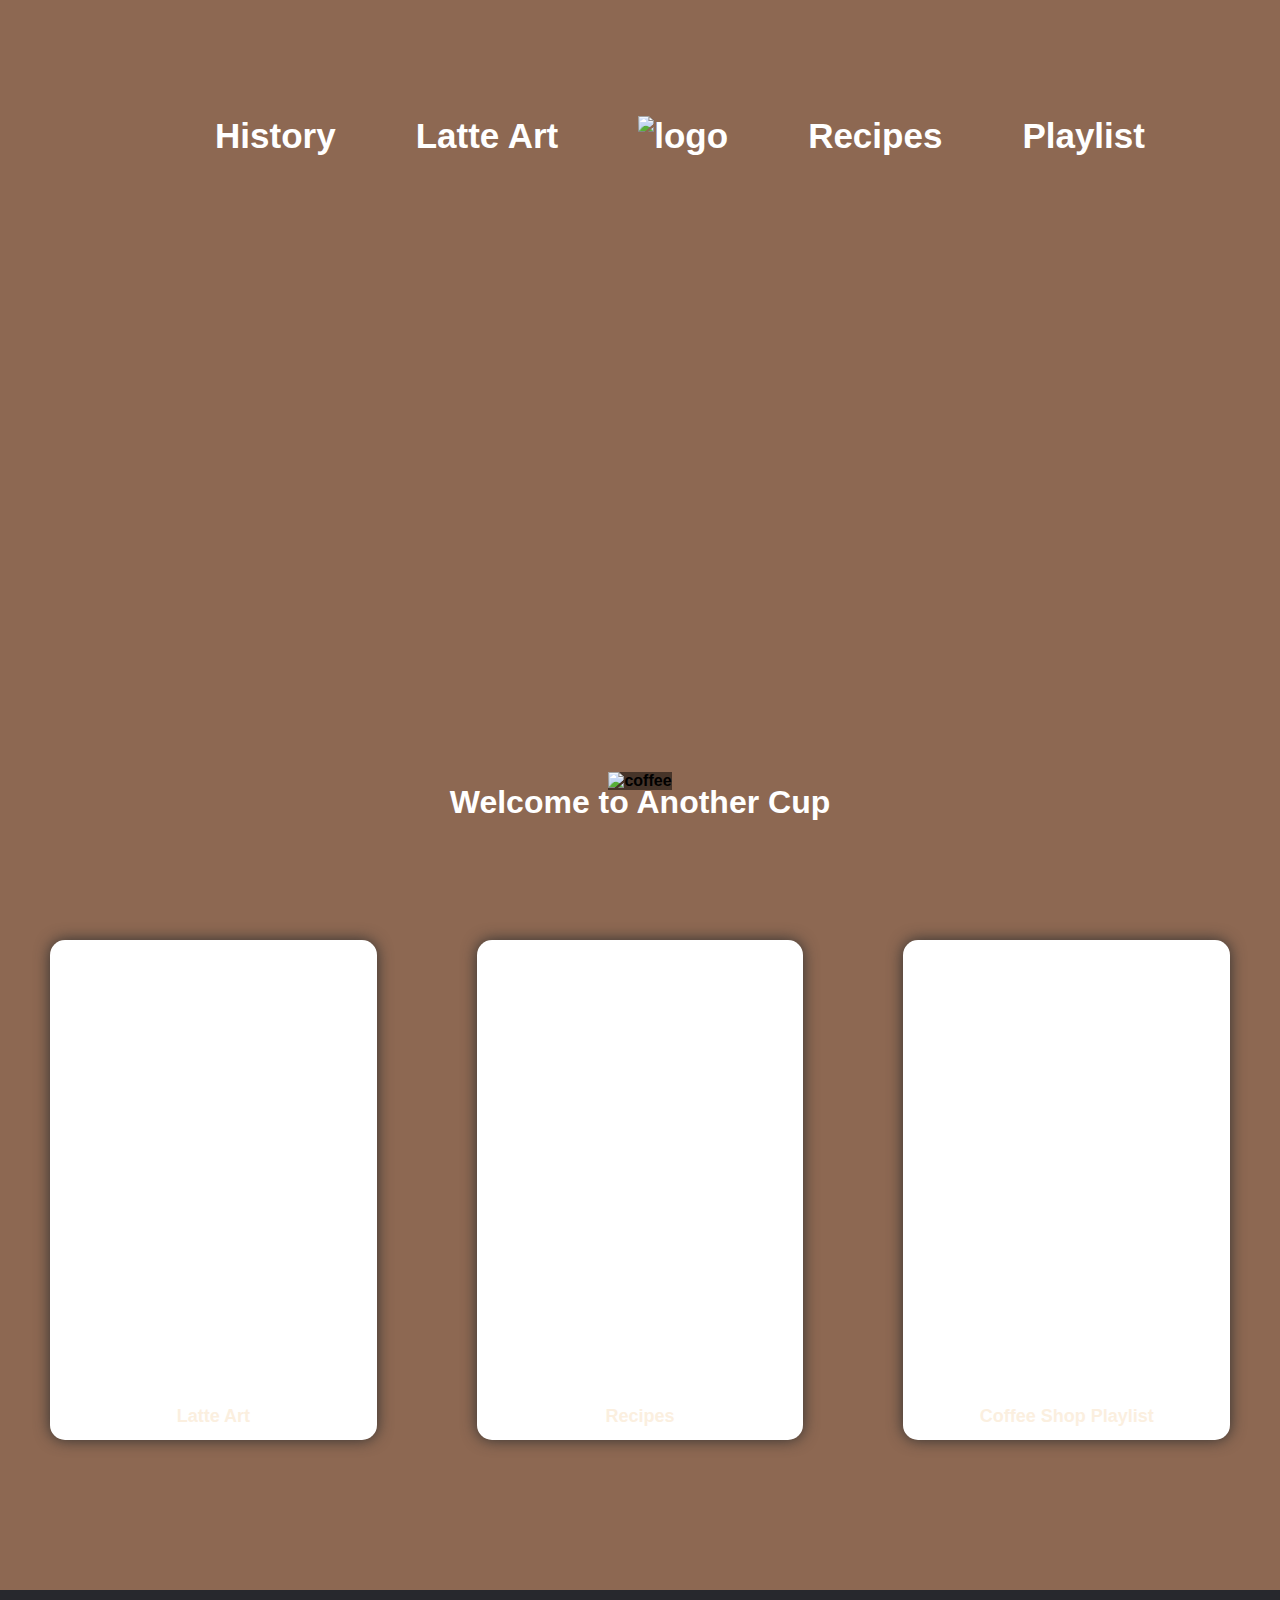
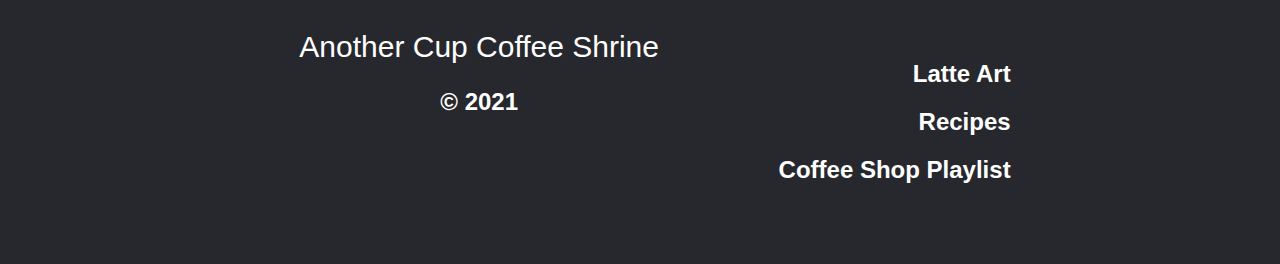
==== Homepage/index.html @ 2fb97bbb "Fetch_1" ====
<!DOCTYPE html>
<html lang="en">
  <title>Coffee</title>
    <meta name="viewport" content="width=device-width, initial-scale=1">
    <meta charset="UTF-8">
  <head>
      <link rel="stylesheet" href="style.css" type="text/css">
      <link rel="stylesheet" href="https://fonts.googleapis.com/cssfamily=Poppins">
      <link rel="stylesheet" href="https://use.typekit.net/rtx8nwv.css">
      <link rel="stylesheet" href="https://cdnjs.cloudflare.com/ajax/libs/font-awesome/4.7.0/css/font-awesome.min.css">
    </head>

    <body>
      <header>
        <div id="page-container">
          <div id="content-wrap">
            <div class="container">
              <nav>
                <ul>
                  <li><a href="#About">History</a></li>
                  <li><a href="#Portfolio">Latte Art</a></li>
                  <a href="./Homepage/index.html">
                    <img alt="logo" src="#"
                    width="150" height="70">
                  </a>
                  <li><a href="#Skills">Recipes</a></li>
                  <li><a href="#Contact">Playlist</a></li>
                </ul>
              </nav>
            </header>
                <section>
                    <div class="hero-coffee">
                      <h1>Welcome to Another Cup</h1>
                        <img src="https://images.pexels.com/photos/1695052/pexels-photo-1695052.jpeg?auto=compress&cs=tinysrgb&dpr=2&h=650&w=940" alt="coffee">
                    </div>
                    </div>
                    <div class="container">
                        <div class="cards card1">
                          <p>Latte Art</p>
                          <div class="bottom-bar"><a>Learn More</a></div>
                        </div>
                        <div class="cards card2">
                          <p>Recipes</p>
                          <div class="bottom-bar"><a>Learn More</a></div>
                        </div>
                        <div class="cards card3">
                          <p>Coffee Shop Playlist</p>
                          <div class="bottom-bar"><a>Learn More</a></div>
                        </div>
                    </div>
                    </section>
                  </div>
            </div>
          </div>
      
      <footer class="footer-distributed">
        <div class="footer-left">
          <h1 class="footer-company-name">Another Cup Coffee Shrine </h1>
          <p class="copyright">&copy; 2021</p>
        </div>
        <div class="footer-right">
            <p class="footer-links">
              <a href="#">Latte Art</a>
              <a href="#">Recipes</a>
              <a href="#">Coffee Shop Playlist</a>
            </p>
          </div> 
        </div> 
      </footer>
    </div>  
   </body>
---- Homepage/style.css ----
body {
      margin: 0;
      background: #8d6852;
      font-family: 'Span', sans-serif;
      font-weight: 800;
      text-align: center;
  
  }
  
  header {
    background: #8d6852;
  }
  
  header::after {
    content: '';
    display: table;
    clear: both;
  }
  
  .logo {
    width: 200px;
    height: 100%;
  }
  
  nav ul {
    display: flex;
    width: 100%;
    height: 20%;
    align-items: center;
    justify-content: center;
    list-style: none;
  }
  
  nav a {
    color: #FFFF;
    text-decoration: none;
    text-transform: none;
    font-size: 35px;
    margin: 0 40px;
  }
  
  nav a:hover {
    color: #707070;
  }
  
  nav a::before {
    content: '';
    display: block;
    height: 0;
    background-color: #FFFF;
  
    position: absolute;
    top: 0;
    width: 0%;
  
    transition: all ease-in-out 250ms;
  }
  
  nav a:hover::before {
    width: 100%;
  }
  .section{
    width: 100%;
    min-height: 350px;
    background-color: #ffff;
  }
  section {
    z-index: 1000;
    width: 100%;
    justify-content: center;
    flex-wrap: wrap;
    position: relative;
    margin-top: 500px;
  }
  .hero-coffee h1 {
    text-align: center;
    position: absolute;
    top: 50%;
    left: 50%;
    transform: translate(-50%, -50%);
    color: white;
  }
  .hero-coffee {
    margin-top: 200px;
    height: 50%;
    background-position: center;
    background-repeat: no-repeat;
    background-size: cover;
    position: relative;
 }
 .hero-coffee img{
  background-image: linear-gradient(rgba(0, 0, 0, 0.5), rgba(0, 0, 0, 0.5));
 }
 .container{
    display:flex;
    justify-content:space-evenly;
    align-items:center;
    margin:100px 0px;
    max-width:100%;
  }
  .cards{
    width:550px;
    height:500px;
    background:#fff;
    margin:50px;
    border-radius:15px;
    box-shadow:0px 0px 15px 0px #313131;
    background-size:102%;
    background-repeat:no-repeat;
    background-position:top center;
    position:relative;
    overflow:hidden;
  }
  .card1{
    background-image:url("https://images.pexels.com/photos/1170659/pexels-photo-1170659.jpeg?auto=compress&cs=tinysrgb&dpr=1&w=500");
  }
  .card2{
    background-image:url("https://images.pexels.com/photos/3734025/pexels-photo-3734025.jpeg?auto=compress&cs=tinysrgb&dpr=1&w=500");
  }
  .card3{
    background-image:url("https://images.pexels.com/photos/3591211/pexels-photo-3591211.jpeg?auto=compress&cs=tinysrgb&dpr=1&w=500");
  }
  
  .bottom-bar{
    width:100%;
    height:45px;
    position:absolute;
    bottom:-100%;
    background:#fdefdf;
    transition:all 0.3s;
    text-align:center;
    display:flex;
    justify-content:center;
    align-items:center;
    z-index:100;
  }
  
  .cards:hover .bottom-bar{
    bottom:0px;
  }
  .cards a{
    cursor:pointer;
    padding:5px 10px;
    border-radius:4px;
    color:#ffffff;
  }
  .cards a:hover{
    background:#3333;
    color:#ffffff;
  }
  .cards p{
    text-align:center;
    position:absolute;
    width:100%;
    bottom:-5px;
    font-size:18px;
    color:#fbefdf;
  }
  
  .footer-distributed {
    background-color: #27282D;
    box-sizing: border-box;
    width: 100%;
    text-align: center;
      font-family: 'Span', sans-serif;
    padding: 10px 10px;
    margin-top: 100px;
    font-size: 24px;
  }
  .footer-distributed .footer-left,
  .footer-distributed .footer-right {
    display: inline-block;
    vertical-align: top;
    margin-top: 30px;
  }
  .footer-distributed .footer-left {
    width: 33.3%;
    color: #ffffff;
  }
  .footer-distributed .footer-links {
    color: #ffffff;
    margin: 20px 0 60px;
    padding: 0;
  }
  
  .footer-distributed .footer-links a {
    display: block;
    line-height: 2;
    text-decoration: none;
    color: inherit;
    font-size: 24px;
  }
  
  .footer-distributed .footer-company-name {
    color: #ffffff;
    font-size: 30px;
    font-weight: normal;
    margin: 0;
  }

  .footer-distributed .footer-right {
    width: 25%;
    text-align: right;
  }
  .footer-distributed .footer-icons a {
    display: inline-block;
    width: 50px;
    height: 50px;
    background-color: #27282D;
    color: #ffffff;
    text-align: center;
    line-height: 35px;
    margin-bottom: 5px;
  }
  .footer-distributed .footer-links a:hover {
    color: #fbefdf;
  }
  
  .footer-distributed .footer-links a::before {
    content: '';
    display: block;
    height: 0;
    background-color: #FFFF;
  
    position: absolute;
    top: 0;
    width: 0%;
  
    transition: all ease-in-out 250ms;
  }
  
  .footer-distributed .footer-links a:hover::before {
    width: 100%;
  }
  
  @media screen and (max-width:50px){
    .cards{
      margin:15px 5px;
      width:245px;
      height:295px;
    }
    .bottom-bar{
      height:46px;
    }
  }
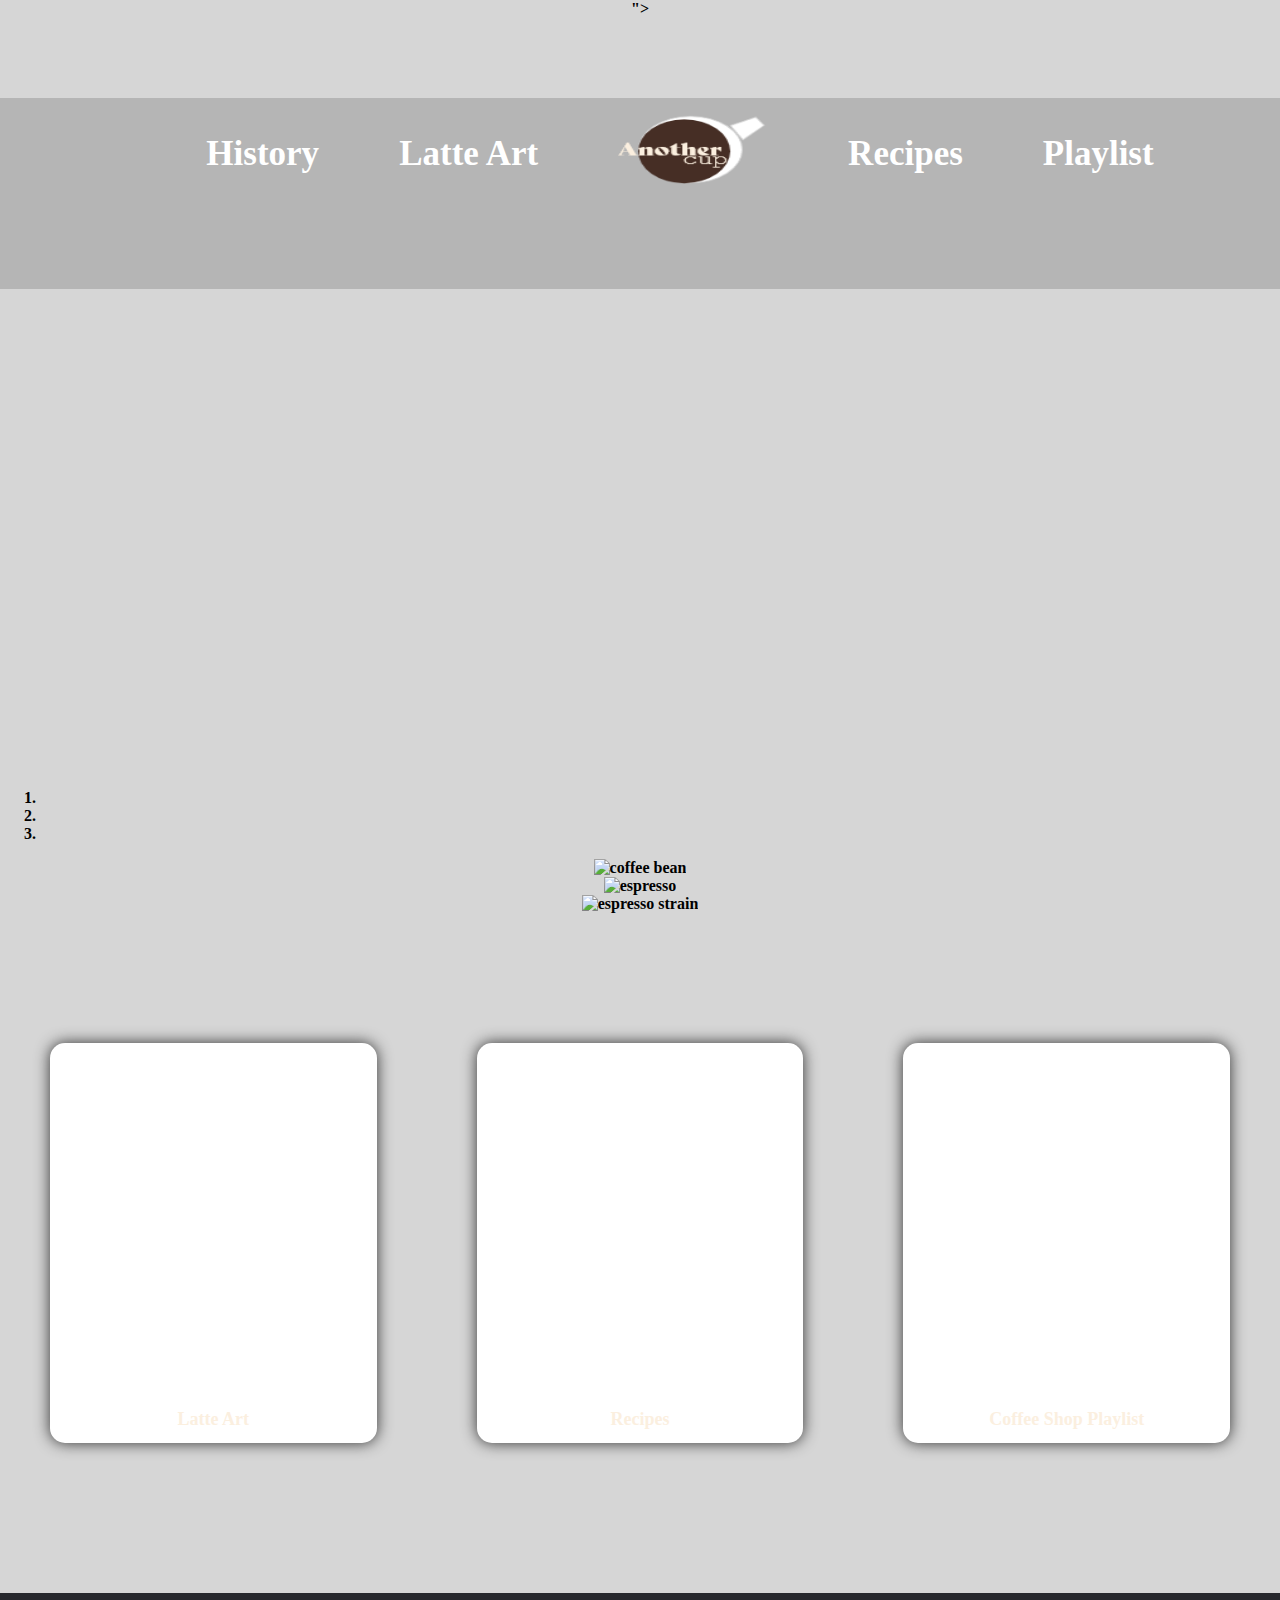
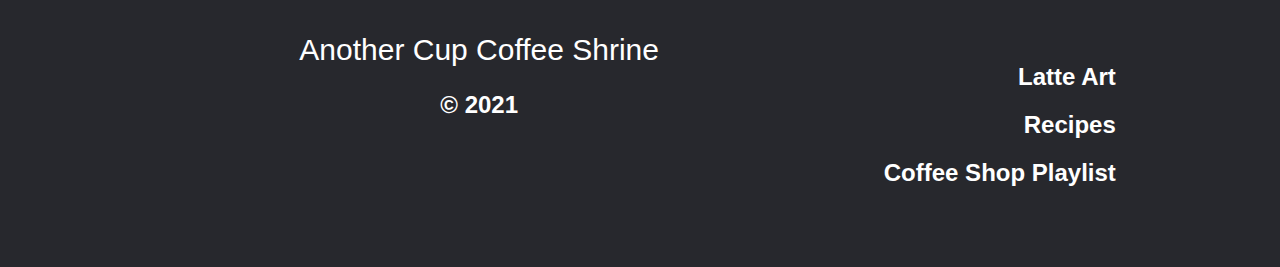
==== commit 4816c730: "Updated" ====
--- a/Homepage/index.html
+++ b/Homepage/index.html
@@ -4,34 +4,70 @@
     <meta name="viewport" content="width=device-width, initial-scale=1">
     <meta charset="UTF-8">
   <head>
-      <link rel="stylesheet" href="style.css" type="text/css">
-      <link rel="stylesheet" href="https://fonts.googleapis.com/cssfamily=Poppins">
-      <link rel="stylesheet" href="https://use.typekit.net/rtx8nwv.css">
-      <link rel="stylesheet" href="https://cdnjs.cloudflare.com/ajax/libs/font-awesome/4.7.0/css/font-awesome.min.css">
-    </head>
+    <link rel="stylesheet" href="style.css" type="text/css">
+    <link rel="stylesheet" href="https://use.typekit.net/cdo5fzy.css">">
+    <link rel="stylesheet" href="https://use.typekit.net/rtx8nwv.css">
+    <link rel="stylesheet" href="https://cdnjs.cloudflare.com/ajax/libs/font-awesome/4.7.0/css/font-awesome.min.css">
+    <link rel="stylesheet" href="https://cdn.jsdelivr.net/npm/bootstrap@4.6.0/dist/css/bootstrap.min.css" integrity="sha384-B0vP5xmATw1+K9KRQjQERJvTumQW0nPEzvF6L/Z6nronJ3oUOFUFpCjEUQouq2+l" crossorigin="anonymous"><!-- Hotjar Tracking Code for https://cassmopo5.github.io/UX_UI_HW_18/ -->
+    <script>
+        (function(h,o,t,j,a,r){
+            h.hj=h.hj||function(){(h.hj.q=h.hj.q||[]).push(arguments)};
+            h._hjSettings={hjid:2514479,hjsv:6};
+            a=o.getElementsByTagName('head')[0];
+            r=o.createElement('script');r.async=1;
+            r.src=t+h._hjSettings.hjid+j+h._hjSettings.hjsv;
+            a.appendChild(r);
+        })(window,document,'https://static.hotjar.com/c/hotjar-','.js?sv=');
+    </script>
+    
+  </head>
 
-    <body>
-      <header>
-        <div id="page-container">
-          <div id="content-wrap">
-            <div class="container">
-              <nav>
-                <ul>
-                  <li><a href="#About">History</a></li>
-                  <li><a href="#Portfolio">Latte Art</a></li>
-                  <a href="./Homepage/index.html">
-                    <img alt="logo" src="#"
-                    width="150" height="70">
-                  </a>
-                  <li><a href="#Skills">Recipes</a></li>
-                  <li><a href="#Contact">Playlist</a></li>
-                </ul>
-              </nav>
-            </header>
+  <body>
+    <header>
+      <div id="page-container">
+        <div id="content-wrap">
+          <div class="container">
+            <nav>
+              <ul>
+                <li><a href="#History">History</a></li>
+                <li><a href="/Latte Art/index.html">Latte Art</a></li>
+                <a href="/Homepage/index.html">
+                  <img alt="logo" src="/images/Group 2.png"
+                  width="150" height="70">
+                </a>
+                <li><a href="/index.html">Recipes</a></li>
+                <li><a href="#Playlist">Playlist</a></li>
+              </ul>
+            </nav>
+          </header>
                 <section>
                     <div class="hero-coffee">
-                      <h1>Welcome to Another Cup</h1>
-                        <img src="https://images.pexels.com/photos/1695052/pexels-photo-1695052.jpeg?auto=compress&cs=tinysrgb&dpr=2&h=650&w=940" alt="coffee">
+                      <div id="carouselExampleIndicators" class="carousel slide" data-ride="carousel">
+                        <ol class="carousel-indicators">
+                          <li data-target="#carouselExampleIndicators" data-slide-to="0" class="active"></li>
+                          <li data-target="#carouselExampleIndicators" data-slide-to="1"></li>
+                          <li data-target="#carouselExampleIndicators" data-slide-to="2"></li>
+                        </ol>
+                        <div class="carousel-inner">
+                          <div class="carousel-item active">
+                            <img src="https://images.pexels.com/photos/34073/pexels-photo.jpg?auto=compress&cs=tinysrgb&dpr=2&h=650&w=940" class="d-block w-100" alt="coffee bean">
+                          </div>
+                          <div class="carousel-item">
+                            <img src="https://images.pexels.com/photos/1627933/pexels-photo-1627933.jpeg?auto=compress&cs=tinysrgb&dpr=2&h=650&w=940" class="d-block w-100" alt="espresso">
+                          </div>
+                          <div class="carousel-item">
+                            <img src="https://images.pexels.com/photos/302894/pexels-photo-302894.jpeg?auto=compress&cs=tinysrgb&dpr=2&h=650&w=940" class="d-block w-100" alt="espresso strain">
+                          </div>
+                        </div>
+                        <a class="carousel-control-prev" href="#carouselExampleIndicators" role="button" data-slide="prev">
+                          <span class="carousel-control-prev-icon" aria-hidden="true"></span>
+                          <span class="sr-only">Previous</span>
+                        </a>
+                        <a class="carousel-control-next" href="#carouselExampleIndicators" role="button" data-slide="next">
+                          <span class="carousel-control-next-icon" aria-hidden="true"></span>
+                          <span class="sr-only">Next</span>
+                        </a>
+                      </div>
                     </div>
                     </div>
                     <div class="container">
--- a/Homepage/style.css
+++ b/Homepage/style.css
@@ -1,15 +1,18 @@
 
   body {
-      margin: 0;
-      background: #8d6852;
-      font-family: 'Span', sans-serif;
-      font-weight: 800;
-      text-align: center;
+    margin: 0;
+    background: #3333;
+    font-family: "din-2014";
+    font-weight: 800;
+    text-align: center;
+    top:0;
   
   }
   
   header {
-    background: #8d6852;
+    background: #3333;
+    position: relative;
+    width: 100%;
   }
   
   header::after {
@@ -41,19 +44,16 @@
   }
   
   nav a:hover {
-    color: #707070;
+    color: #fdefdf;
   }
   
   nav a::before {
     content: '';
     display: block;
     height: 0;
-    background-color: #FFFF;
-  
     position: absolute;
     top: 0;
     width: 0%;
-  
     transition: all ease-in-out 250ms;
   }
   
@@ -61,9 +61,7 @@
     width: 100%;
   }
   .section{
-    width: 100%;
-    min-height: 350px;
-    background-color: #ffff;
+    min-height: 250px;
   }
   section {
     z-index: 1000;
@@ -73,40 +71,21 @@
     position: relative;
     margin-top: 500px;
   }
-  .hero-coffee h1 {
-    text-align: center;
-    position: absolute;
-    top: 50%;
-    left: 50%;
-    transform: translate(-50%, -50%);
-    color: white;
-  }
-  .hero-coffee {
-    margin-top: 200px;
-    height: 50%;
-    background-position: center;
-    background-repeat: no-repeat;
-    background-size: cover;
-    position: relative;
- }
- .hero-coffee img{
-  background-image: linear-gradient(rgba(0, 0, 0, 0.5), rgba(0, 0, 0, 0.5));
- }
  .container{
     display:flex;
     justify-content:space-evenly;
     align-items:center;
-    margin:100px 0px;
+    margin:80px 0px;
     max-width:100%;
   }
   .cards{
     width:550px;
-    height:500px;
+    height:400px;
     background:#fff;
     margin:50px;
     border-radius:15px;
     box-shadow:0px 0px 15px 0px #313131;
-    background-size:102%;
+    background-size:130%;
     background-repeat:no-repeat;
     background-position:top center;
     position:relative;
@@ -175,7 +154,7 @@
     margin-top: 30px;
   }
   .footer-distributed .footer-left {
-    width: 33.3%;
+    width: 50%;
     color: #ffffff;
   }
   .footer-distributed .footer-links {
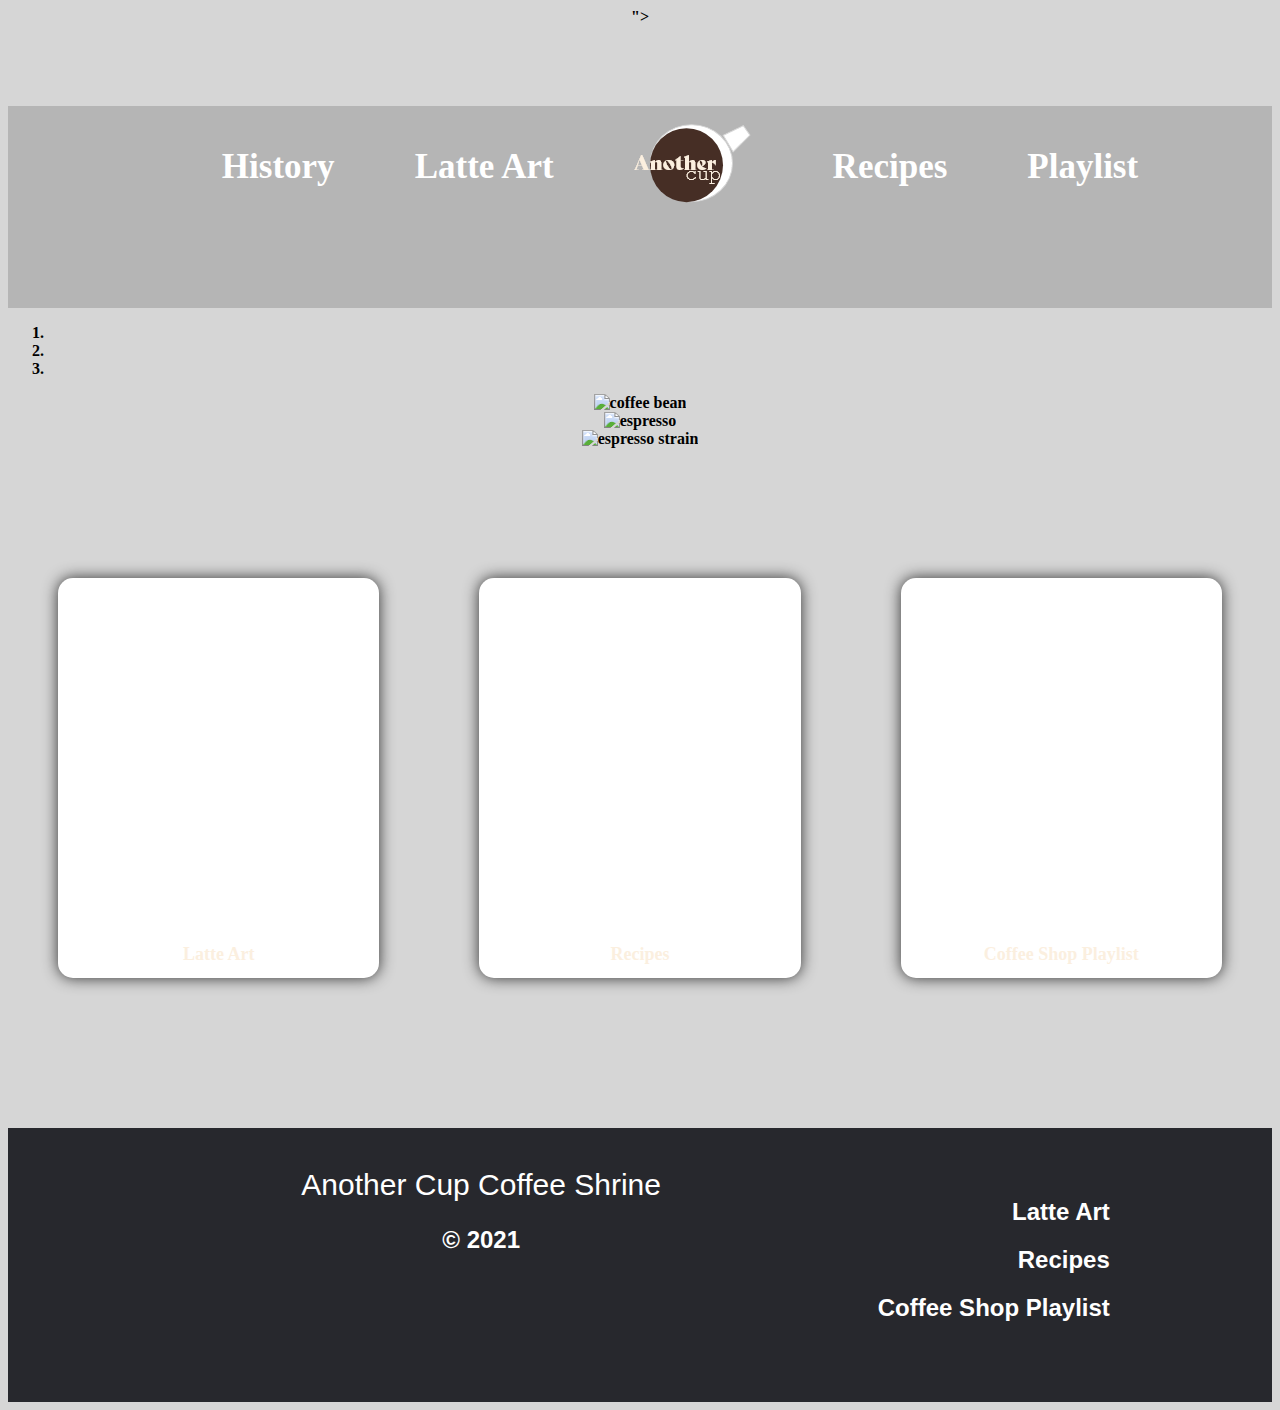
==== commit 8c9726e6: "Updates" ====
--- a/Homepage/index.html
+++ b/Homepage/index.html
@@ -32,8 +32,7 @@
                 <li><a href="#History">History</a></li>
                 <li><a href="/Latte Art/index.html">Latte Art</a></li>
                 <a href="/Homepage/index.html">
-                  <img alt="logo" src="/images/Group 2.png"
-                  width="150" height="70">
+                  <img alt="logo" src="/images/logo.png">
                 </a>
                 <li><a href="/index.html">Recipes</a></li>
                 <li><a href="#Playlist">Playlist</a></li>
--- a/Homepage/style.css
+++ b/Homepage/style.css
@@ -1,12 +1,9 @@
 
   body {
-    margin: 0;
     background: #3333;
     font-family: "din-2014";
     font-weight: 800;
     text-align: center;
-    top:0;
-  
   }
   
   header {
@@ -22,7 +19,7 @@
   }
   
   .logo {
-    width: 200px;
+    width: 100%;
     height: 100%;
   }
   
@@ -69,7 +66,6 @@
     justify-content: center;
     flex-wrap: wrap;
     position: relative;
-    margin-top: 500px;
   }
  .container{
     display:flex;
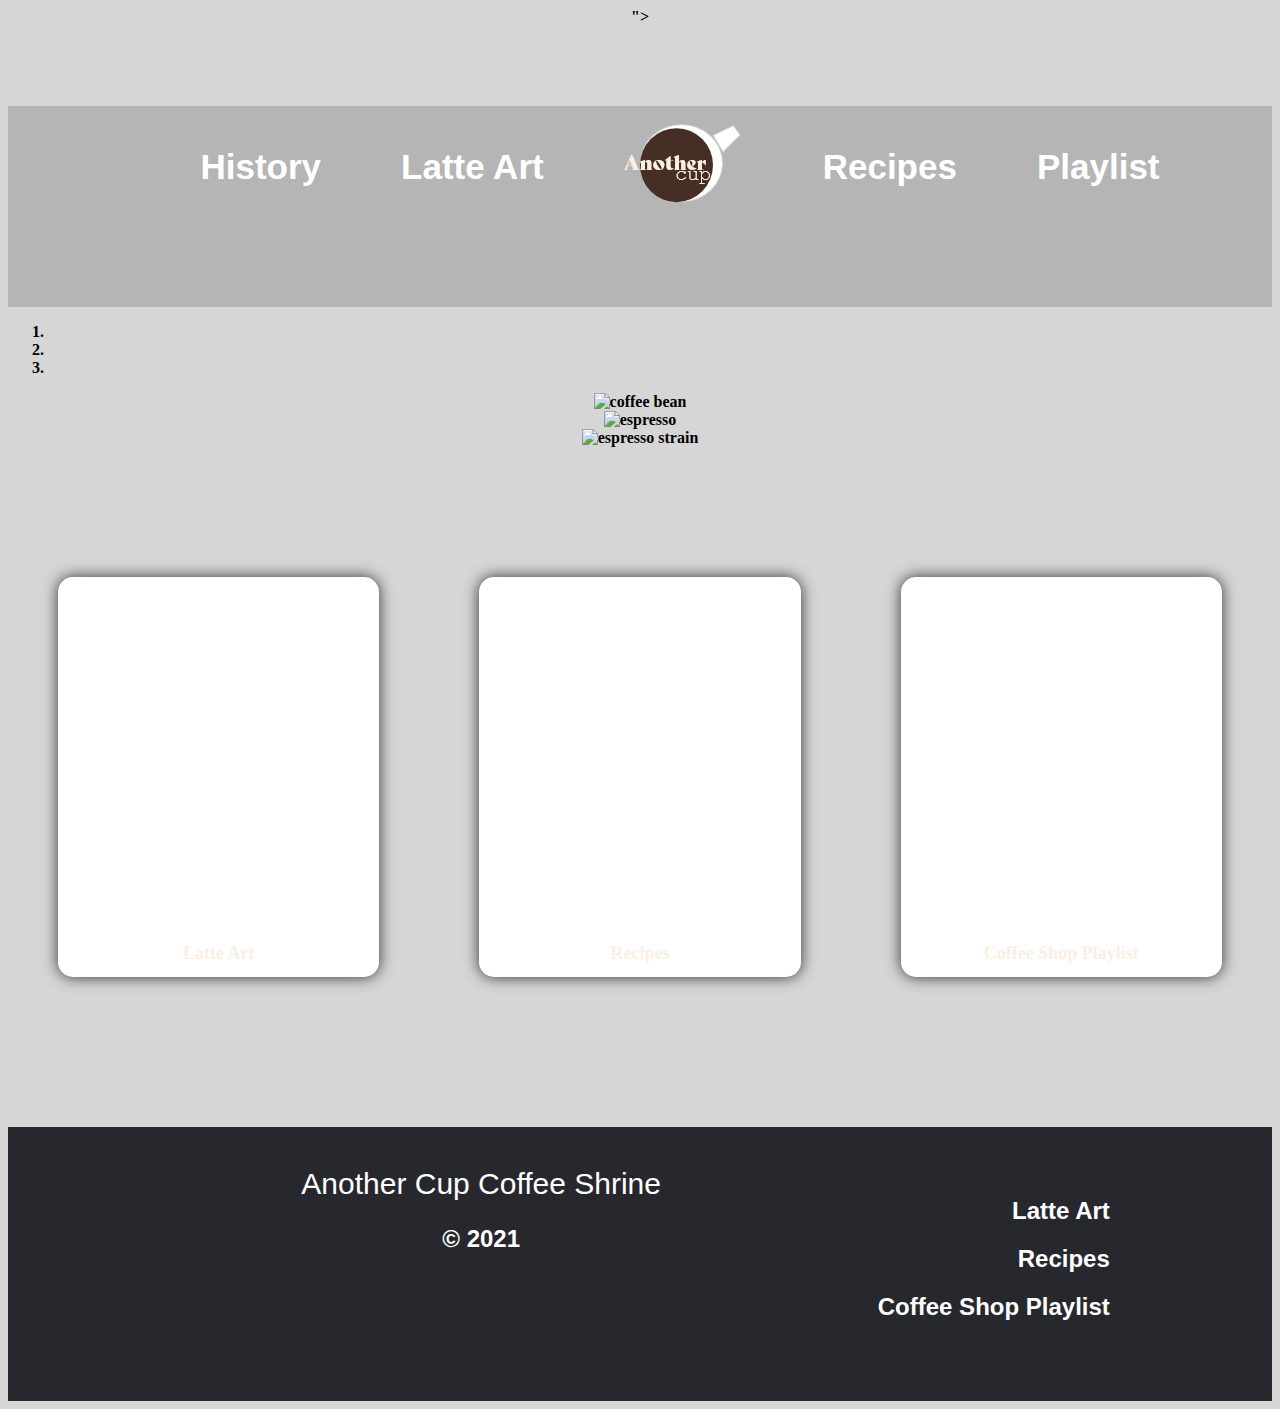
==== commit 56599d64: "Design Update" ====
--- a/Homepage/index.html
+++ b/Homepage/index.html
@@ -19,7 +19,6 @@
             a.appendChild(r);
         })(window,document,'https://static.hotjar.com/c/hotjar-','.js?sv=');
     </script>
-    
   </head>
 
   <body>
@@ -30,9 +29,9 @@
             <nav>
               <ul>
                 <li><a href="#History">History</a></li>
-                <li><a href="/Latte Art/index.html">Latte Art</a></li>
-                <a href="/Homepage/index.html">
-                  <img alt="logo" src="/images/logo.png">
+                <li><a href="/Homepage/Latte Art/index.html">Latte Art</a></li>
+                <a class="navbar-brand" href="/Homepage/index.html">
+                  <img src="/images/logo.png" alt="logo">
                 </a>
                 <li><a href="/index.html">Recipes</a></li>
                 <li><a href="#Playlist">Playlist</a></li>
@@ -95,8 +94,8 @@
         </div>
         <div class="footer-right">
             <p class="footer-links">
-              <a href="#">Latte Art</a>
-              <a href="#">Recipes</a>
+              <a href="/Homepage/Latte Art/index.html">Latte Art</a>
+              <a href="/index.html">Recipes</a>
               <a href="#">Coffee Shop Playlist</a>
             </p>
           </div> 
--- a/Homepage/style.css
+++ b/Homepage/style.css
@@ -26,10 +26,11 @@
   nav ul {
     display: flex;
     width: 100%;
-    height: 20%;
+    height: 100%;
     align-items: center;
     justify-content: center;
     list-style: none;
+   font-family: 'Span', sans-serif;
   }
   
   nav a {
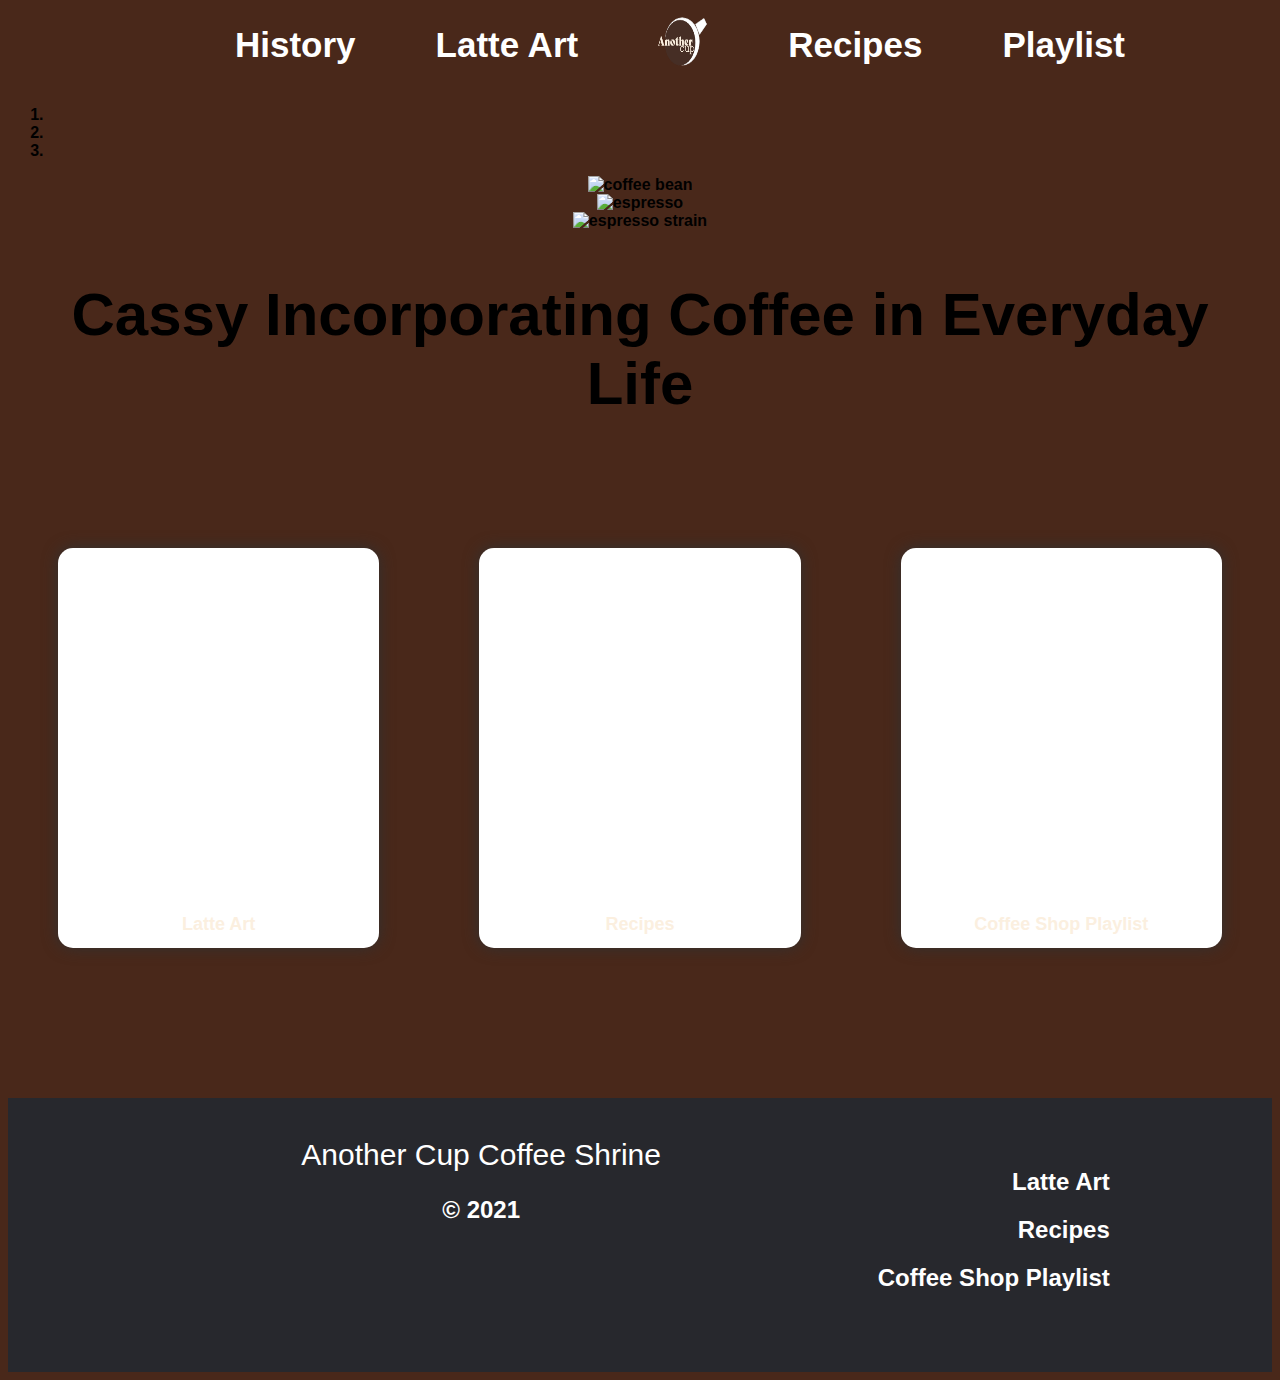
==== commit 175a118a: "I'm actually regularly commiting, Woohoo" ====
--- a/Homepage/index.html
+++ b/Homepage/index.html
@@ -5,10 +5,10 @@
     <meta charset="UTF-8">
   <head>
     <link rel="stylesheet" href="style.css" type="text/css">
-    <link rel="stylesheet" href="https://use.typekit.net/cdo5fzy.css">">
+    <link rel="stylesheet" href="https://use.typekit.net/cdo5fzy.css">
     <link rel="stylesheet" href="https://use.typekit.net/rtx8nwv.css">
     <link rel="stylesheet" href="https://cdnjs.cloudflare.com/ajax/libs/font-awesome/4.7.0/css/font-awesome.min.css">
-    <link rel="stylesheet" href="https://cdn.jsdelivr.net/npm/bootstrap@4.6.0/dist/css/bootstrap.min.css" integrity="sha384-B0vP5xmATw1+K9KRQjQERJvTumQW0nPEzvF6L/Z6nronJ3oUOFUFpCjEUQouq2+l" crossorigin="anonymous"><!-- Hotjar Tracking Code for https://cassmopo5.github.io/UX_UI_HW_18/ -->
+    <link rel="stylesheet" href="https://cdn.jsdelivr.net/npm/bootstrap@4.6.0/dist/css/bootstrap.min.css" integrity="sha384-B0vP5xmATw1+K9KRQjQERJvTumQW0nPEzvF6L/Z6nronJ3oUOFUFpCjEUQouq2+l" crossorigin="anonymous">
     <script>
         (function(h,o,t,j,a,r){
             h.hj=h.hj||function(){(h.hj.q=h.hj.q||[]).push(arguments)};
@@ -31,44 +31,46 @@
                 <li><a href="#History">History</a></li>
                 <li><a href="/Homepage/Latte Art/index.html">Latte Art</a></li>
                 <a class="navbar-brand" href="/Homepage/index.html">
-                  <img src="/images/logo.png" alt="logo">
+                  <img src="/images/logo.png" width="50" height="50" alt="logo">
                 </a>
                 <li><a href="/index.html">Recipes</a></li>
                 <li><a href="#Playlist">Playlist</a></li>
               </ul>
             </nav>
           </header>
-                <section>
-                    <div class="hero-coffee">
-                      <div id="carouselExampleIndicators" class="carousel slide" data-ride="carousel">
-                        <ol class="carousel-indicators">
-                          <li data-target="#carouselExampleIndicators" data-slide-to="0" class="active"></li>
-                          <li data-target="#carouselExampleIndicators" data-slide-to="1"></li>
-                          <li data-target="#carouselExampleIndicators" data-slide-to="2"></li>
-                        </ol>
-                        <div class="carousel-inner">
-                          <div class="carousel-item active">
-                            <img src="https://images.pexels.com/photos/34073/pexels-photo.jpg?auto=compress&cs=tinysrgb&dpr=2&h=650&w=940" class="d-block w-100" alt="coffee bean">
-                          </div>
-                          <div class="carousel-item">
-                            <img src="https://images.pexels.com/photos/1627933/pexels-photo-1627933.jpeg?auto=compress&cs=tinysrgb&dpr=2&h=650&w=940" class="d-block w-100" alt="espresso">
-                          </div>
-                          <div class="carousel-item">
-                            <img src="https://images.pexels.com/photos/302894/pexels-photo-302894.jpeg?auto=compress&cs=tinysrgb&dpr=2&h=650&w=940" class="d-block w-100" alt="espresso strain">
-                          </div>
-                        </div>
-                        <a class="carousel-control-prev" href="#carouselExampleIndicators" role="button" data-slide="prev">
-                          <span class="carousel-control-prev-icon" aria-hidden="true"></span>
-                          <span class="sr-only">Previous</span>
-                        </a>
-                        <a class="carousel-control-next" href="#carouselExampleIndicators" role="button" data-slide="next">
-                          <span class="carousel-control-next-icon" aria-hidden="true"></span>
-                          <span class="sr-only">Next</span>
-                        </a>
-                      </div>
+            <div class="hero-coffee">
+              <div id="carouselExampleIndicators" class="carousel slide" data-ride="carousel">
+                <ol class="carousel-indicators">
+                  <li data-target="#carouselExampleIndicators" data-slide-to="0" class="active"></li>
+                  <li data-target="#carouselExampleIndicators" data-slide-to="1"></li>
+                   <li data-target="#carouselExampleIndicators" data-slide-to="2"></li>
+                </ol>
+              <div class="carousel-inner">
+                <div class="carousel-item active">
+                  <img src="https://images.pexels.com/photos/34073/pexels-photo.jpg?auto=compress&cs=tinysrgb&dpr=2&h=650&w=940" class="d-block w-100" alt="coffee bean">
+                </div>
+                  <div class="carousel-item">
+                    <img src="https://images.pexels.com/photos/1627933/pexels-photo-1627933.jpeg?auto=compress&cs=tinysrgb&dpr=2&h=650&w=940" class="d-block w-100" alt="espresso">
+                  </div>
+                <div class="carousel-item">
+                  <img src="https://images.pexels.com/photos/302894/pexels-photo-302894.jpeg?auto=compress&cs=tinysrgb&dpr=2&h=650&w=940" class="d-block w-100" alt="espresso strain">
+                </div>
+                  </div>
+                  <a class="carousel-control-prev" href="#carouselExampleIndicators" role="button" data-slide="prev">
+                    <span class="carousel-control-prev-icon" aria-hidden="true"></span>
+                    <span class="sr-only">Previous</span>
+                  </a>
+                  <a class="carousel-control-next" href="#carouselExampleIndicators" role="button" data-slide="next">
+                    <span class="carousel-control-next-icon" aria-hidden="true"></span>
+                    <span class="sr-only">Next</span>
+                  </a>
                     </div>
                     </div>
-                    <div class="container">
+                    </div>
+                    <div class="header">
+                      <h1>Cassy Incorporating Coffee in Everyday Life</h1>
+                    </div>
+                    <div class="container2">
                         <div class="cards card1">
                           <p>Latte Art</p>
                           <div class="bottom-bar"><a>Learn More</a></div>
@@ -82,7 +84,6 @@
                           <div class="bottom-bar"><a>Learn More</a></div>
                         </div>
                     </div>
-                    </section>
                   </div>
             </div>
           </div>
--- a/Homepage/style.css
+++ b/Homepage/style.css
@@ -1,14 +1,14 @@
 
   body {
-    background: #3333;
-    font-family: "din-2014";
+    background-color: #49281a;
+    font-family: 'Span', sans-serif;
     font-weight: 800;
     text-align: center;
   }
   
   header {
-    background: #3333;
-    position: relative;
+    background-color: #49281a;
+    position: static;
     width: 100%;
   }
   
@@ -58,17 +58,14 @@
   nav a:hover::before {
     width: 100%;
   }
-  .section{
-    min-height: 250px;
-  }
-  section {
-    z-index: 1000;
-    width: 100%;
-    justify-content: center;
-    flex-wrap: wrap;
-    position: relative;
-  }
- .container{
+  .header{
+    margin: 50px;
+    font-size: 30px;
+    float: center;
+    text-align: center;
+    font-family: 'Span', sans-serif;
+  }
+ .container2{
     display:flex;
     justify-content:space-evenly;
     align-items:center;
@@ -82,7 +79,7 @@
     margin:50px;
     border-radius:15px;
     box-shadow:0px 0px 15px 0px #313131;
-    background-size:130%;
+    background-size:100%;
     background-repeat:no-repeat;
     background-position:top center;
     position:relative;
@@ -210,13 +207,38 @@
     width: 100%;
   }
   
-  @media screen and (max-width:50px){
-    .cards{
-      margin:15px 5px;
-      width:245px;
-      height:295px;
-    }
-    .bottom-bar{
-      height:46px;
-    }
-  }+  @media screen and (min-width: 491px) {  
+    header{
+    width: 100%;
+    }
+    
+    nav{
+    width: 100%;
+    }
+      
+    .container2{ 
+    float: center;
+    width: 100%
+    }
+    .footer-distributed{
+    width: 100%;
+    }
+    
+    }
+    
+    @media screen and (max-width: 450px) {
+    header{
+    width: 90%;
+    }
+    
+    nav{
+    width: 90%;
+    }
+    
+    .container2{
+    width: 50%;
+    }
+    .footer-distributed{
+    width: 50%;
+    }
+    } 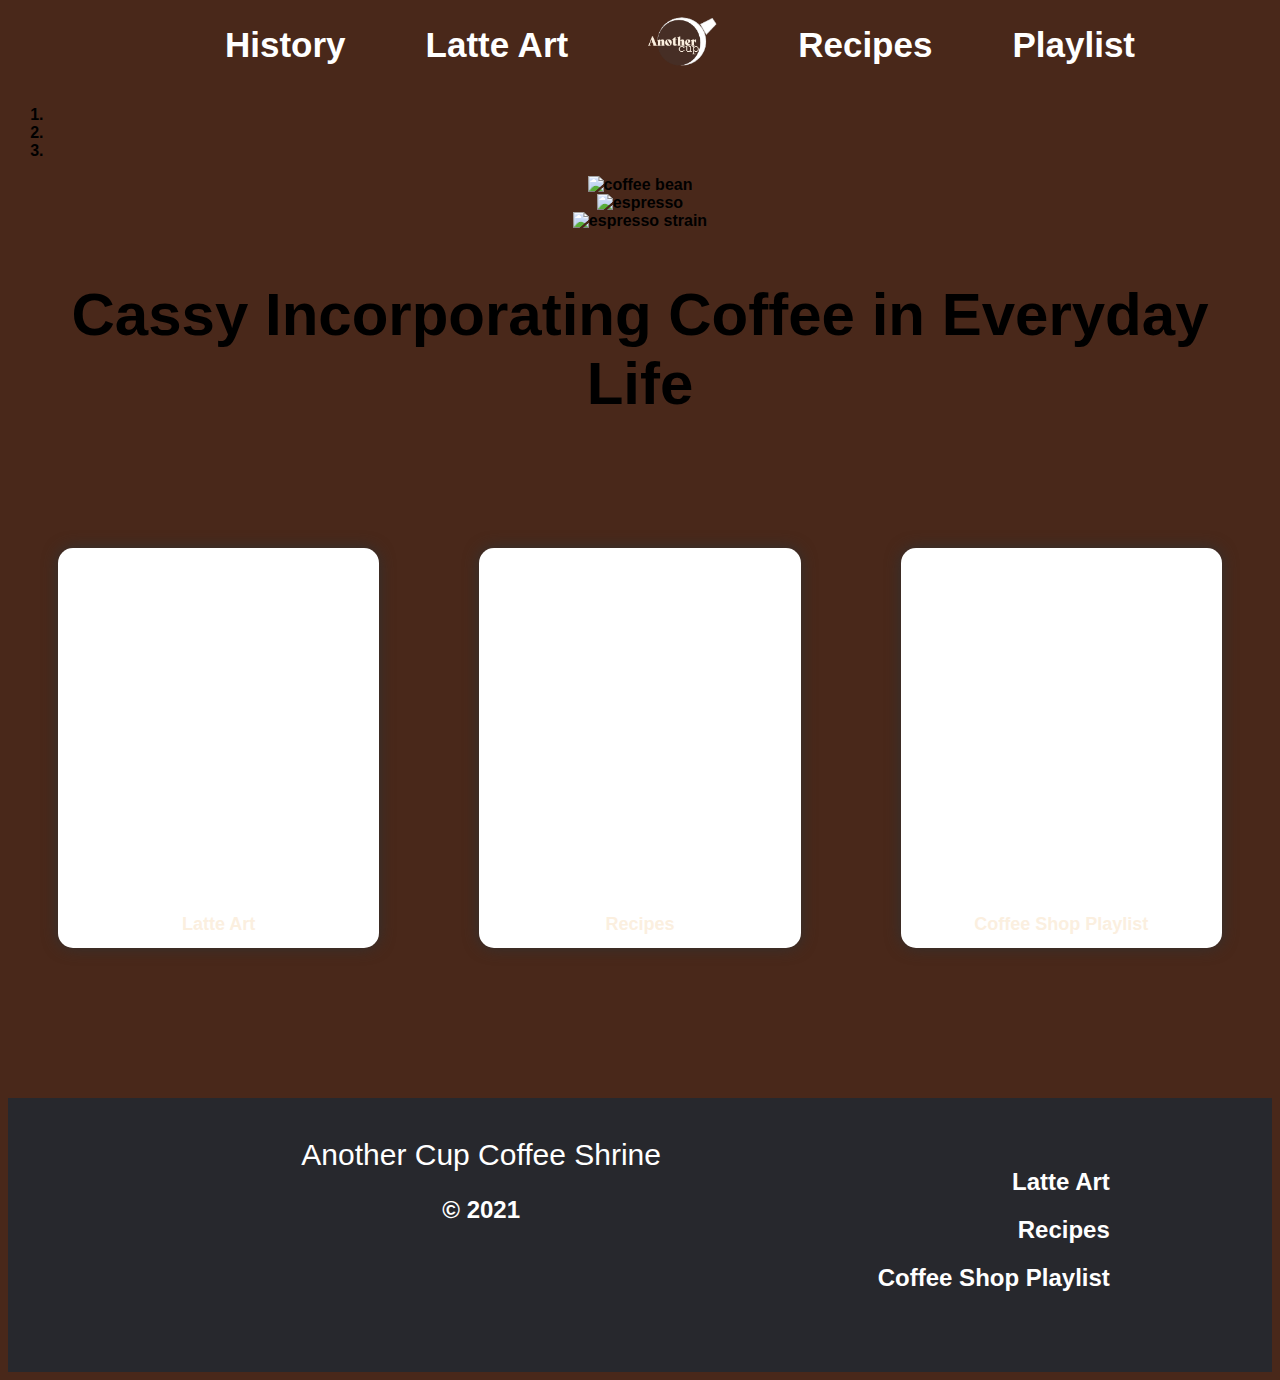
==== commit c28e2a0a: "Updated links" ====
--- a/Homepage/index.html
+++ b/Homepage/index.html
@@ -29,11 +29,11 @@
             <nav>
               <ul>
                 <li><a href="#History">History</a></li>
-                <li><a href="/Homepage/Latte Art/index.html">Latte Art</a></li>
-                <a class="navbar-brand" href="/Homepage/index.html">
-                  <img src="/images/logo.png" width="50" height="50" alt="logo">
+                <li><a href="latte.html">Latte Art</a></li>
+                <a class="navbar-brand" href="index.html">
+                  <img src="/images/logo.png" width="70" height="50" alt="logo">
                 </a>
-                <li><a href="/index.html">Recipes</a></li>
+                <li><a href="recipes.html">Recipes</a></li>
                 <li><a href="#Playlist">Playlist</a></li>
               </ul>
             </nav>
@@ -95,8 +95,8 @@
         </div>
         <div class="footer-right">
             <p class="footer-links">
-              <a href="/Homepage/Latte Art/index.html">Latte Art</a>
-              <a href="/index.html">Recipes</a>
+              <a href="latte.html">Latte Art</a>
+              <a href="recipe.html">Recipes</a>
               <a href="#">Coffee Shop Playlist</a>
             </p>
           </div> 
